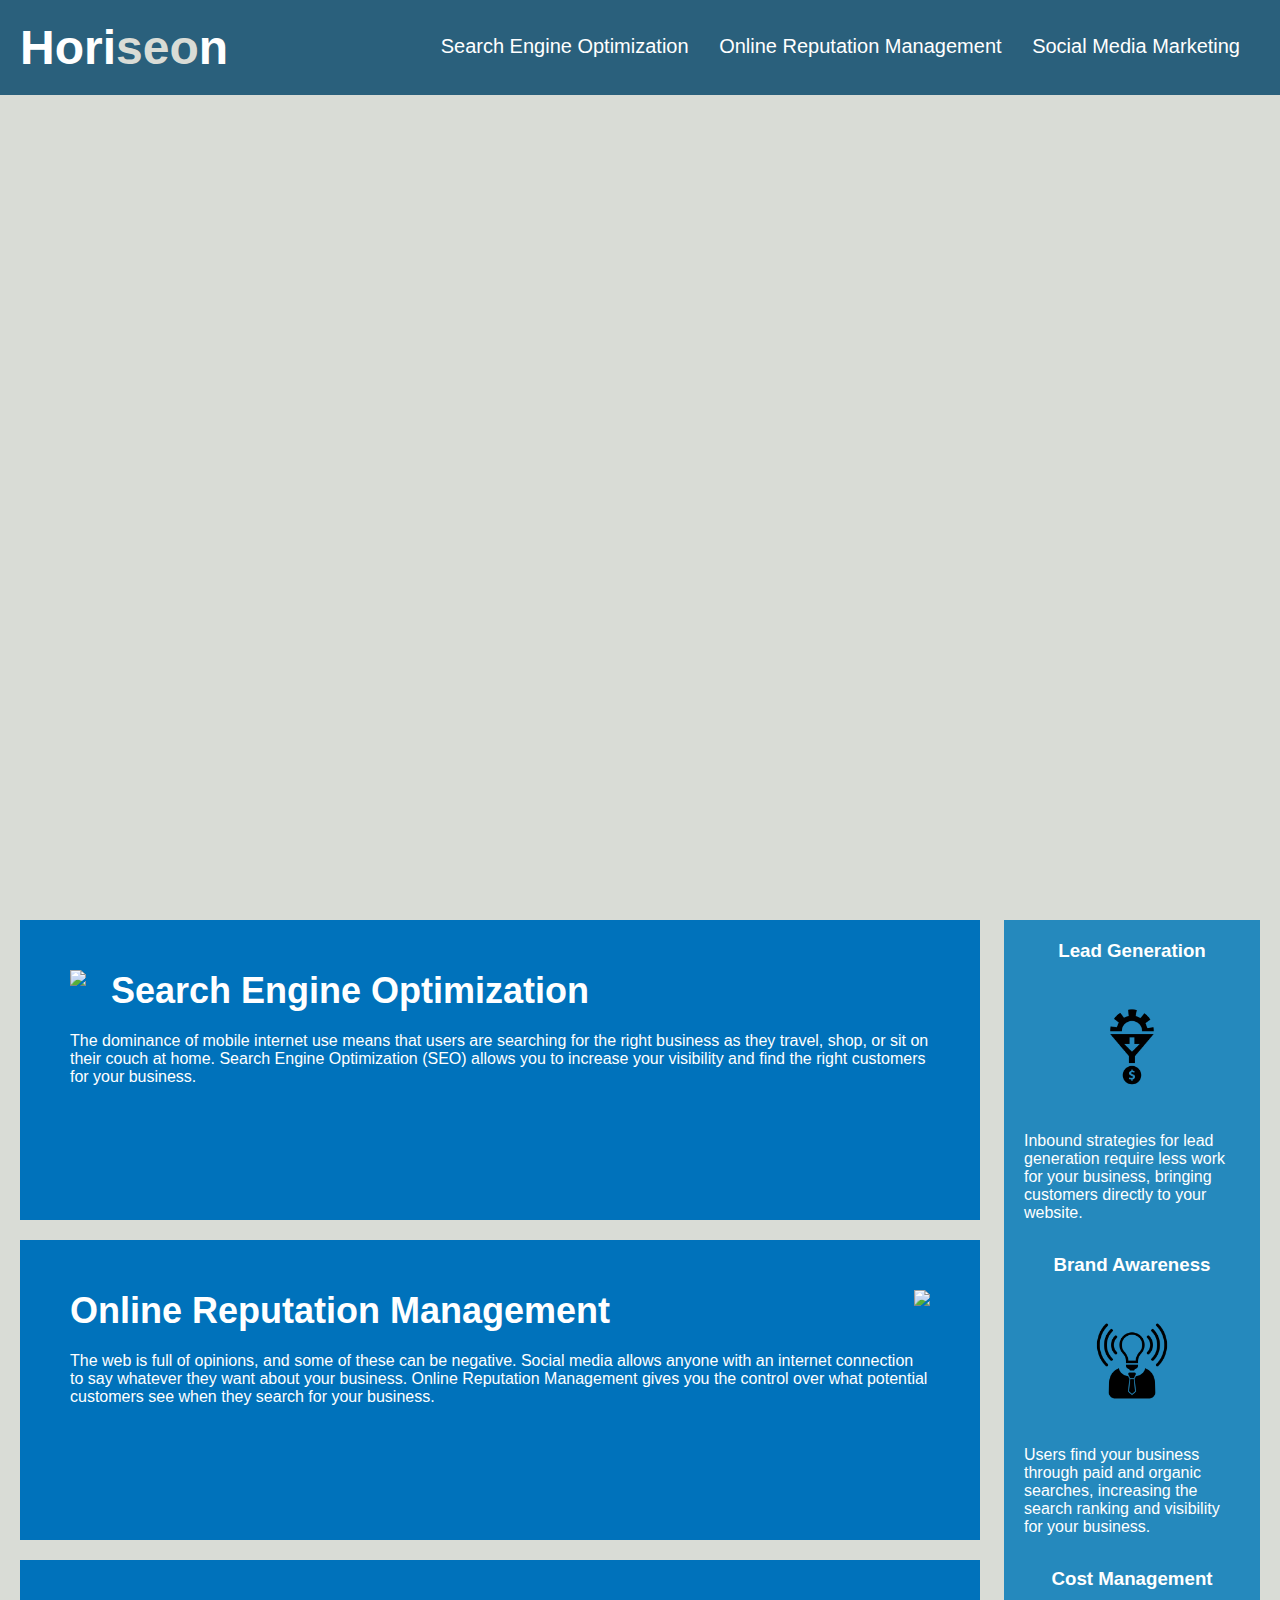
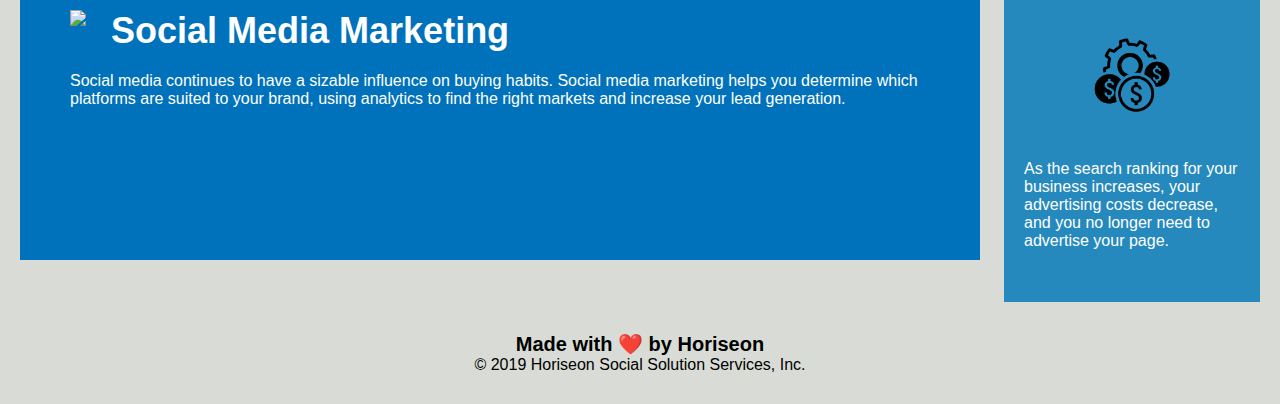
==== 02-Challenge/Develop/index.html @ 6a1d79b6 "add starter code for Challenge-1" ====
<!DOCTYPE html>
<html lang="en-us">

<head>
    <meta charset="UTF-8" />
    <link rel="stylesheet" href="./assets/css/style.css">
    <title>website</title>
</head>

<body>
    <div class="header">
        <h1>Hori<span class="seo">seo</span>n</h1>
        <div>
            <ul>
                <li>
                    <a href="#search-engine-optimization">Search Engine Optimization</a>
                </li>
                <li>
                    <a href="#online-reputation-management">Online Reputation Management</a>
                </li>
                <li>
                    <a href="#social-media-marketing">Social Media Marketing</a>
                </li>
            </ul>
        </div>
    </div>
    <div class="hero"></div>
    <div class="content">
        <div class="search-engine-optimization">
            <img src="./assets/images/search-engine-optimization.jpg" class="float-left" />
            <h2>Search Engine Optimization</h2>
            <p>
                The dominance of mobile internet use means that users are searching for the right business as they travel, shop, or sit on their couch at home. Search Engine Optimization (SEO) allows you to increase your visibility and find the right customers for your business.
            </p>
        </div>
        <div id="online-reputation-management" class="online-reputation-management">
            <img src="./assets/images/online-reputation-management.jpg" class="float-right" />
            <h2>Online Reputation Management</h2>
            <p>
                The web is full of opinions, and some of these can be negative. Social media allows anyone with an internet connection to say whatever they want about your business. Online Reputation Management gives you the control over what potential customers see when they search for your business.
            </p>
        </div>
        <div id="social-media-marketing" class="social-media-marketing">
            <img src="./assets/images/social-media-marketing.jpg" class="float-left" />
            <h2>Social Media Marketing</h2>
            <p>
                Social media continues to have a sizable influence on buying habits. Social media marketing helps you determine which platforms are suited to your brand, using analytics to find the right markets and increase your lead generation.
            </p>
        </div>
    </div>
    <div class="benefits">
        <div class="benefit-lead">
            <h3>Lead Generation</h3>
            <img src="./assets/images/lead-generation.png" />
            <p>
                Inbound strategies for lead generation require less work for your business, bringing customers directly to your website.
            </p>
        </div>
        <div class="benefit-brand">
            <h3>Brand Awareness</h3>
            <img src="./assets/images/brand-awareness.png" />
            <p>
                Users find your business through paid and organic searches, increasing the search ranking and visibility for your business.
            </p>
        </div>
        <div class="benefit-cost">
            <h3>Cost Management</h3>
            <img src="./assets/images/cost-management.png" />
            <p>
                As the search ranking for your business increases, your advertising costs decrease, and you no longer need to advertise your page.
            </p>
        </div>
    </div>
    <div class="footer">
        <h2>Made with ❤️️ by Horiseon</h2>
        <p>
            &copy; 2019 Horiseon Social Solution Services, Inc.
        </p>
    </div>
</body>

</html>
---- 02-Challenge/Develop/assets/css/style.css ----
* {
    box-sizing: border-box;
    padding: 0;
    margin: 0;
}

body {
    background-color: #d9dcd6;
}

.header {
    padding: 20px;
    font-family: 'Trebuchet MS', 'Lucida Sans Unicode', 'Lucida Grande', 'Lucida Sans', Arial, sans-serif;
    background-color: #2a607c;
    color: #ffffff;
}

.header h1 {
    display: inline-block;
    font-size: 48px;
}

.header h1 .seo {
    color: #d9dcd6;
}

.header div {
    padding-top: 15px;
    margin-right: 20px;
    float: right;
    font-family: 'Gill Sans', 'Gill Sans MT', Calibri, 'Trebuchet MS', sans-serif;
    font-size: 20px;
}

.header div ul {
    list-style-type: none;
}

.header div ul li {
    display: inline-block;
    margin-left: 25px;
}

a {
    color: #ffffff;
    text-decoration: none;
}

p {
    font-size: 16px;
}

.hero {
    height: 800px;
    width: 100%;
    margin-bottom: 25px;
    background-image: url("../images/digital-marketing-meeting.jpg");
    background-size: cover;
    background-position: center;
}

.float-left {
    float: left;
    margin-right: 25px;
}

.float-right {
    float: right;
    margin-left: 25px;
}

.content {
    width: 75%;
    display: inline-block;
    margin-left: 20px;
}

.benefits {
    margin-right: 20px;
    padding: 20px;
    clear: both;
    float: right;
    width: 20%;
    height: 100%;
    font-family: 'Gill Sans', 'Gill Sans MT', Calibri, 'Trebuchet MS', sans-serif;
    background-color: #2589bd;
}

.benefit-lead {
    margin-bottom: 32px;
    color: #ffffff;
}

.benefit-brand {
    margin-bottom: 32px;
    color: #ffffff;
}

.benefit-cost {
    margin-bottom: 32px;
    color: #ffffff;
}

.benefit-lead h3 {
    margin-bottom: 10px;
    text-align: center;
}

.benefit-brand h3 {
    margin-bottom: 10px;
    text-align: center;
}

.benefit-cost h3 {
    margin-bottom: 10px;
    text-align: center;
}

.benefit-lead img {
    display: block;
    margin: 10px auto;
    max-width: 150px;
}

.benefit-brand img {
    display: block;
    margin: 10px auto;
    max-width: 150px;
}

.benefit-cost img {
    display: block;
    margin: 10px auto;
    max-width: 150px;
}

.search-engine-optimization {
    margin-bottom: 20px;
    padding: 50px;
    height: 300px;
    font-family: 'Gill Sans', 'Gill Sans MT', Calibri, 'Trebuchet MS', sans-serif;
    background-color: #0072bb;
    color: #ffffff;
}

.online-reputation-management {
    margin-bottom: 20px;
    padding: 50px;
    height: 300px;
    font-family: 'Gill Sans', 'Gill Sans MT', Calibri, 'Trebuchet MS', sans-serif;
    background-color: #0072bb;
    color: #ffffff;
}

.social-media-marketing {
    margin-bottom: 20px;
    padding: 50px;
    height: 300px;
    font-family: 'Gill Sans', 'Gill Sans MT', Calibri, 'Trebuchet MS', sans-serif;
    background-color: #0072bb;
    color: #ffffff;
}

.search-engine-optimization img {
    max-height: 200px;
}

.online-reputation-management img {
    max-height: 200px;
}

.social-media-marketing img {
    max-height: 200px;
}

.search-engine-optimization h2 {
    margin-bottom: 20px;
    font-size: 36px;
}

.online-reputation-management h2 {
    margin-bottom: 20px;
    font-size: 36px;
}

.social-media-marketing h2 {
    margin-bottom: 20px;
    font-size: 36px;
}

.footer {
    padding: 30px;
    clear: both;
    font-family: 'Trebuchet MS', 'Lucida Sans Unicode', 'Lucida Grande', 'Lucida Sans', Arial, sans-serif;
    text-align: center;
}

.footer h2 {
    font-size: 20px;
}
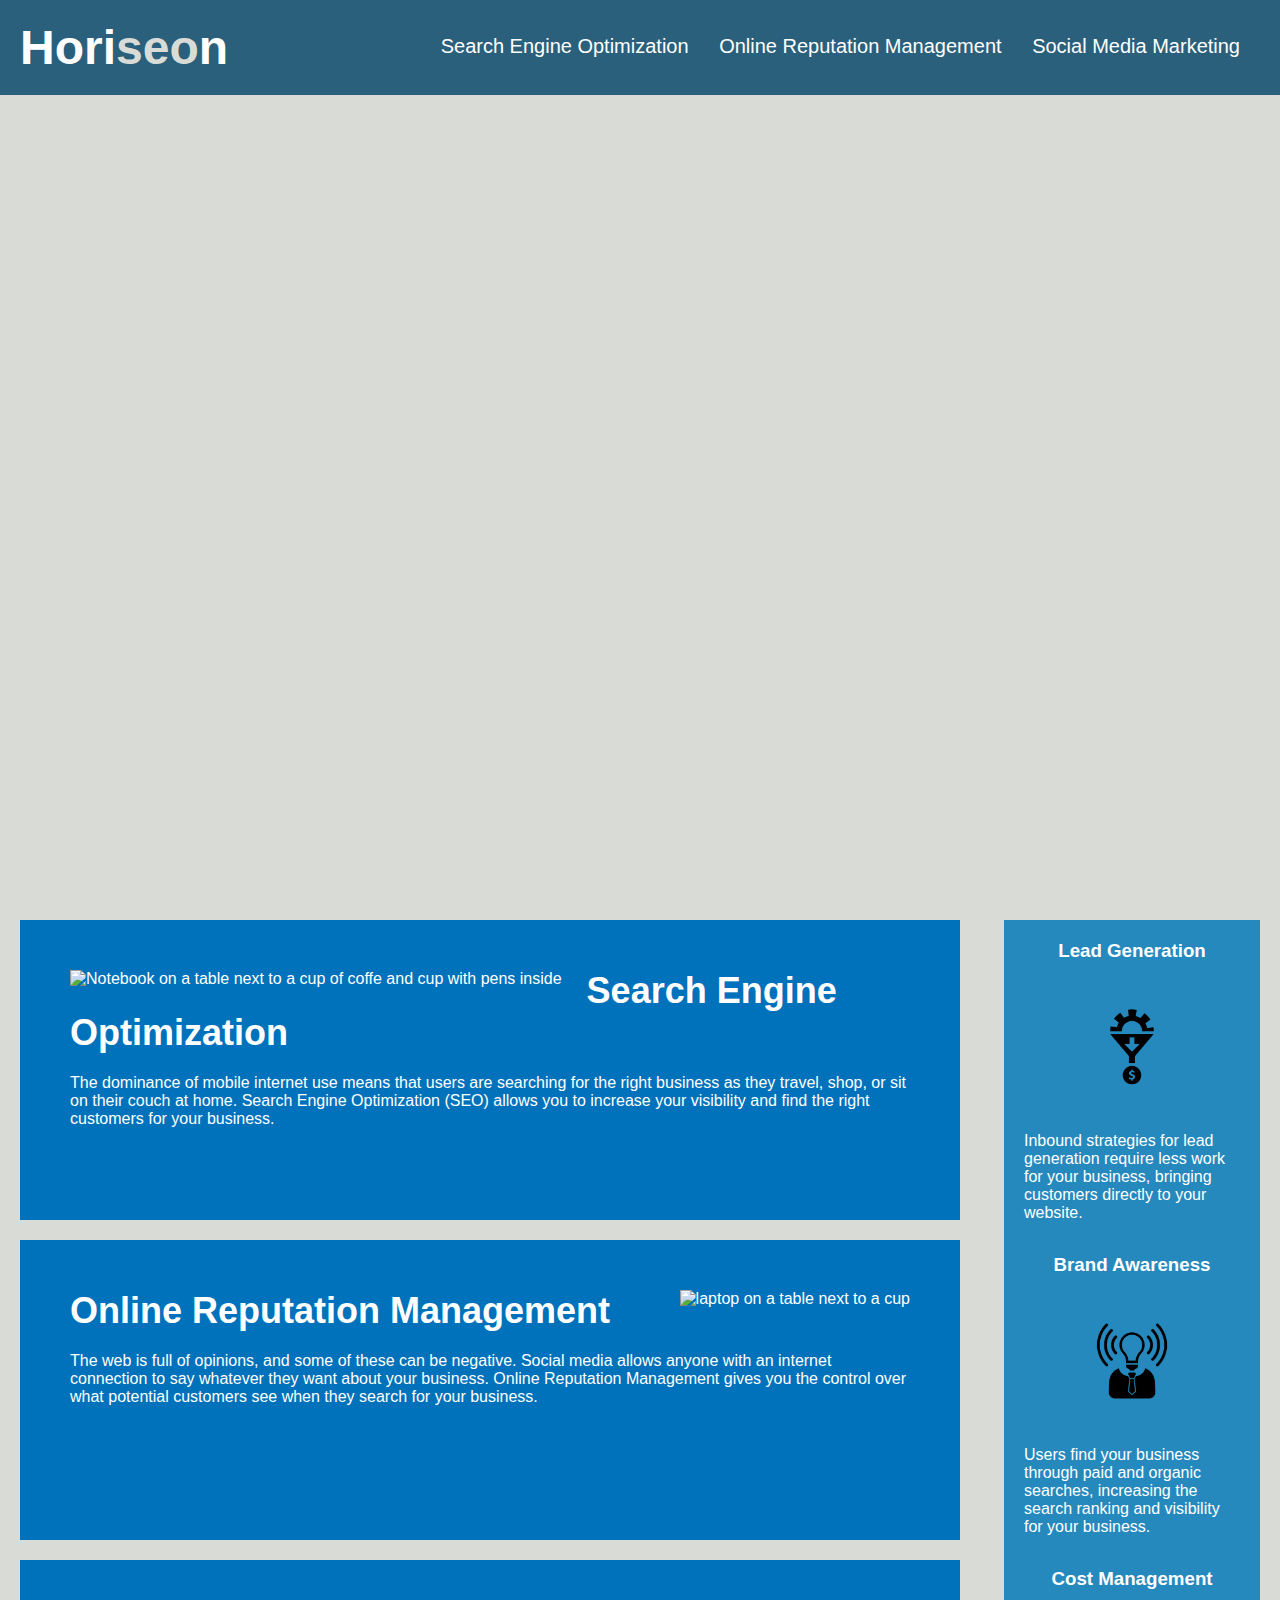
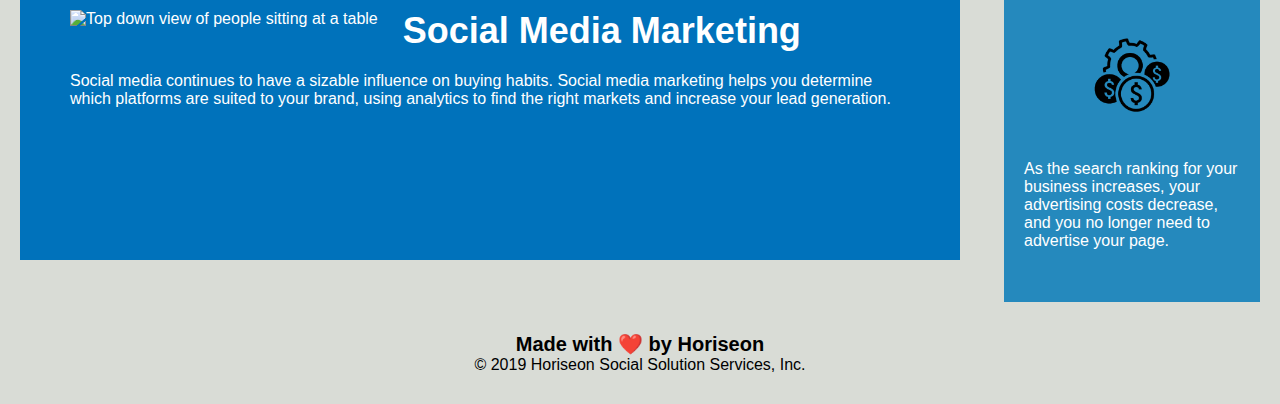
==== commit 2d358009: "Completed changes to starter code" ====
--- a/02-Challenge/Develop/index.html
+++ b/02-Challenge/Develop/index.html
@@ -2,15 +2,15 @@
 <html lang="en-us">
 
 <head>
+    <link rel="stylesheet" href="./assets/css/style.css">
     <meta charset="UTF-8" />
-    <link rel="stylesheet" href="./assets/css/style.css">
-    <title>website</title>
+    <title>Horiseon Social Solution Services</title>
 </head>
 
 <body>
-    <div class="header">
+    <section class="header">
         <h1>Hori<span class="seo">seo</span>n</h1>
-        <div>
+        <article>
             <ul>
                 <li>
                     <a href="#search-engine-optimization">Search Engine Optimization</a>
@@ -22,61 +22,64 @@
                     <a href="#social-media-marketing">Social Media Marketing</a>
                 </li>
             </ul>
-        </div>
-    </div>
-    <div class="hero"></div>
-    <div class="content">
-        <div class="search-engine-optimization">
-            <img src="./assets/images/search-engine-optimization.jpg" class="float-left" />
+        </article>
+    </section>
+    <section class="hero"></section>
+    <section class="content">
+        <article class="search-engine-optimization">
+            <img src="./assets/images/search-engine-optimization.jpg" alt="Notebook on a table next to a cup of coffe and cup with pens inside" 
+                class="float-left" />
             <h2>Search Engine Optimization</h2>
             <p>
                 The dominance of mobile internet use means that users are searching for the right business as they travel, shop, or sit on their couch at home. Search Engine Optimization (SEO) allows you to increase your visibility and find the right customers for your business.
             </p>
-        </div>
-        <div id="online-reputation-management" class="online-reputation-management">
-            <img src="./assets/images/online-reputation-management.jpg" class="float-right" />
+        </article>
+        <article id="online-reputation-management" class="online-reputation-management">
+            <img src="./assets/images/online-reputation-management.jpg" alt="laptop on a table next to a cup" 
+                class="float-right" />
             <h2>Online Reputation Management</h2>
             <p>
                 The web is full of opinions, and some of these can be negative. Social media allows anyone with an internet connection to say whatever they want about your business. Online Reputation Management gives you the control over what potential customers see when they search for your business.
             </p>
-        </div>
-        <div id="social-media-marketing" class="social-media-marketing">
-            <img src="./assets/images/social-media-marketing.jpg" class="float-left" />
+        </article>
+        <article id="social-media-marketing" class="social-media-marketing">
+            <img src="./assets/images/social-media-marketing.jpg" alt="Top down view of people sitting at a table" class="float-left" />
             <h2>Social Media Marketing</h2>
             <p>
                 Social media continues to have a sizable influence on buying habits. Social media marketing helps you determine which platforms are suited to your brand, using analytics to find the right markets and increase your lead generation.
             </p>
-        </div>
-    </div>
-    <div class="benefits">
-        <div class="benefit-lead">
+        </article>
+    </section>
+    <section class="benefits">
+        <article class="benefit-lead">
             <h3>Lead Generation</h3>
-            <img src="./assets/images/lead-generation.png" />
+            <img src="./assets/images/lead-generation.png" alt="half gear going into a funnel that drops out money"
+            />
             <p>
                 Inbound strategies for lead generation require less work for your business, bringing customers directly to your website.
             </p>
-        </div>
-        <div class="benefit-brand">
+        </article>
+        <article class="benefit-brand">
             <h3>Brand Awareness</h3>
-            <img src="./assets/images/brand-awareness.png" />
+            <img src="./assets/images/brand-awareness.png" alt="light bulb emitting rays sitting atop a torso dressed in a tie"/>
             <p>
                 Users find your business through paid and organic searches, increasing the search ranking and visibility for your business.
             </p>
-        </div>
-        <div class="benefit-cost">
+        </article>
+        <article class="benefit-cost">
             <h3>Cost Management</h3>
-            <img src="./assets/images/cost-management.png" />
+            <img src="./assets/images/cost-management.png" alt="A gear with three dollar signs in front of it" />
             <p>
                 As the search ranking for your business increases, your advertising costs decrease, and you no longer need to advertise your page.
             </p>
-        </div>
-    </div>
-    <div class="footer">
+        </article>
+    </section>
+    <footer>
         <h2>Made with ❤️️ by Horiseon</h2>
         <p>
             &copy; 2019 Horiseon Social Solution Services, Inc.
         </p>
-    </div>
+    </footer>
 </body>
 
 </html>
--- a/02-Challenge/Develop/assets/css/style.css
+++ b/02-Challenge/Develop/assets/css/style.css
@@ -24,7 +24,7 @@
     color: #d9dcd6;
 }
 
-.header div {
+.header article {
     padding-top: 15px;
     margin-right: 20px;
     float: right;
@@ -32,11 +32,11 @@
     font-size: 20px;
 }
 
-.header div ul {
+ .header article ul {
     list-style-type: none;
 }
 
-.header div ul li {
+ .header article ul li {
     display: inline-block;
     margin-left: 25px;
 }
@@ -72,7 +72,7 @@
 .content {
     width: 75%;
     display: inline-block;
-    margin-left: 20px;
+    margin-right: 20px;
 }
 
 .benefits {
@@ -136,6 +136,7 @@
 
 .search-engine-optimization {
     margin-bottom: 20px;
+    margin-left:  20px;
     padding: 50px;
     height: 300px;
     font-family: 'Gill Sans', 'Gill Sans MT', Calibri, 'Trebuchet MS', sans-serif;
@@ -145,6 +146,7 @@
 
 .online-reputation-management {
     margin-bottom: 20px;
+    margin-left:  20px;
     padding: 50px;
     height: 300px;
     font-family: 'Gill Sans', 'Gill Sans MT', Calibri, 'Trebuchet MS', sans-serif;
@@ -154,6 +156,7 @@
 
 .social-media-marketing {
     margin-bottom: 20px;
+    margin-left:  20px;
     padding: 50px;
     height: 300px;
     font-family: 'Gill Sans', 'Gill Sans MT', Calibri, 'Trebuchet MS', sans-serif;
@@ -188,13 +191,13 @@
     font-size: 36px;
 }
 
-.footer {
+footer {
     padding: 30px;
     clear: both;
     font-family: 'Trebuchet MS', 'Lucida Sans Unicode', 'Lucida Grande', 'Lucida Sans', Arial, sans-serif;
     text-align: center;
 }
 
-.footer h2 {
+footer h2 {
     font-size: 20px;
 }
